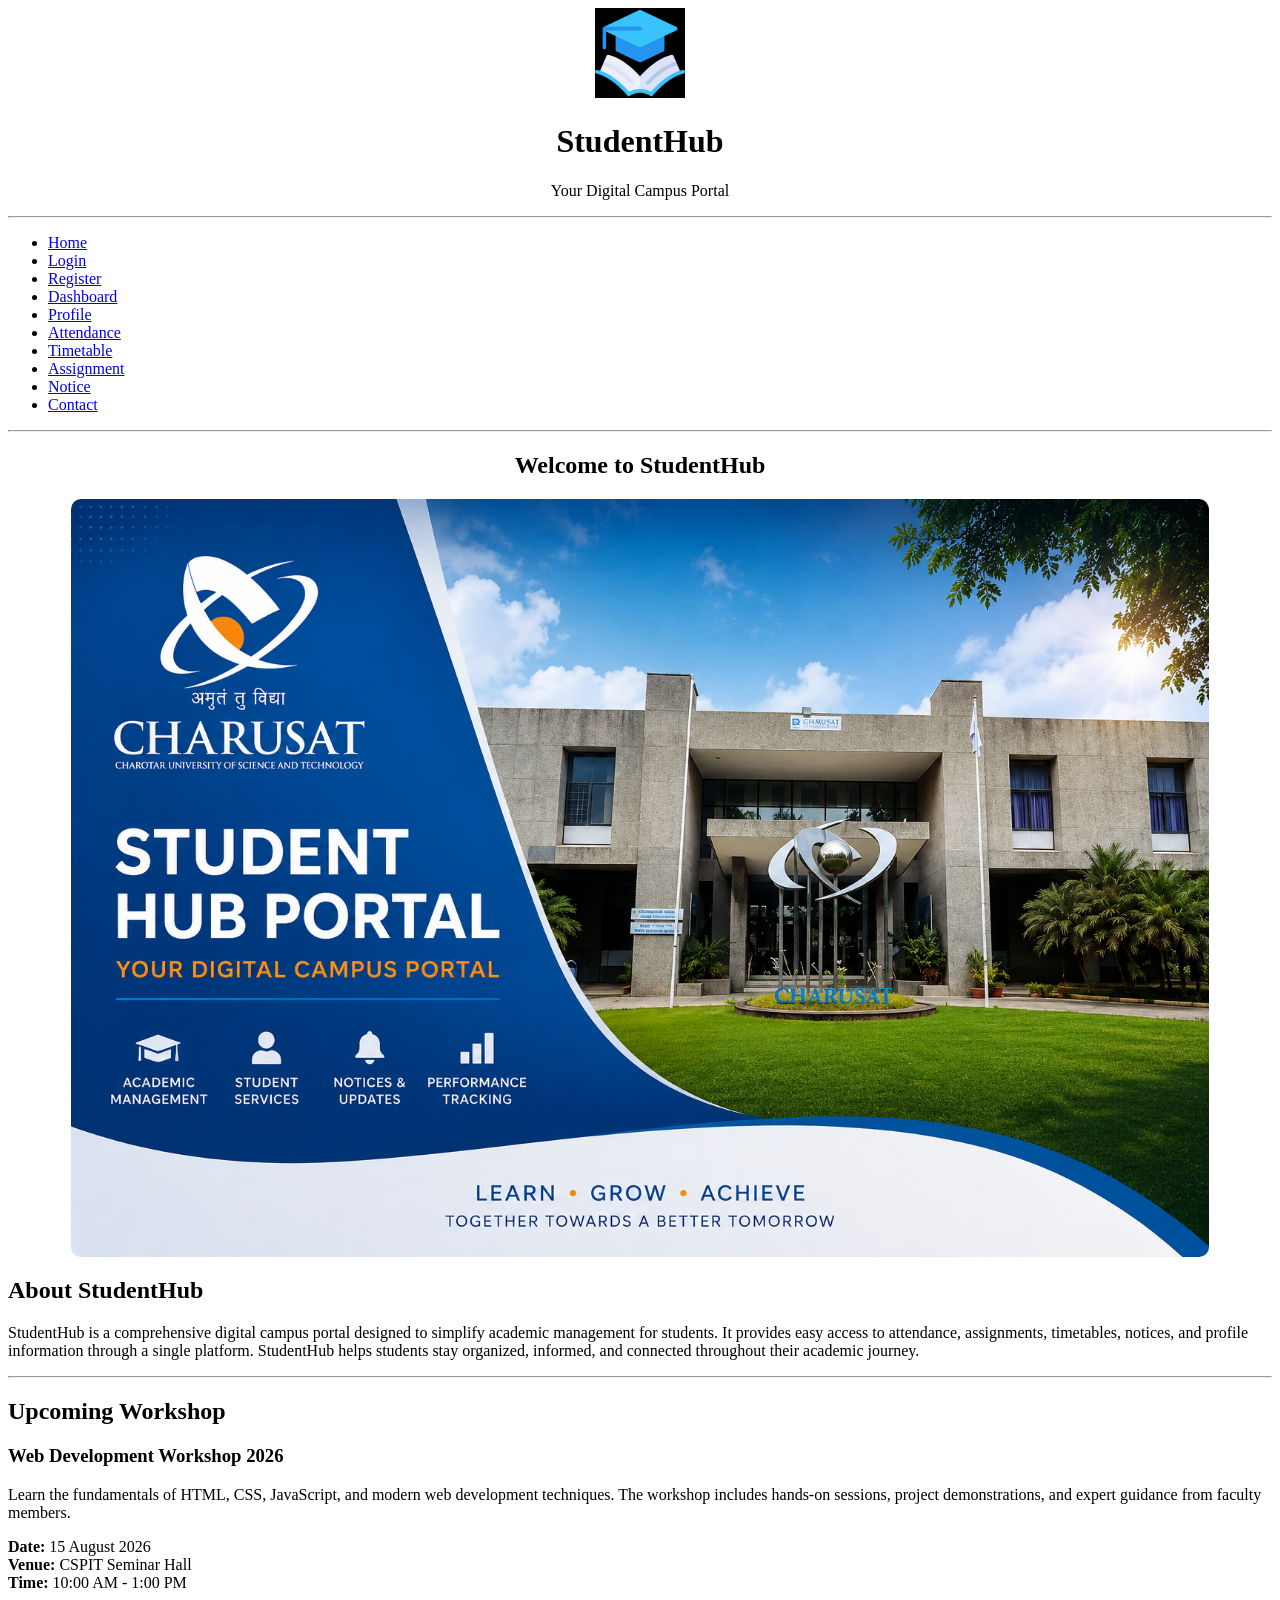
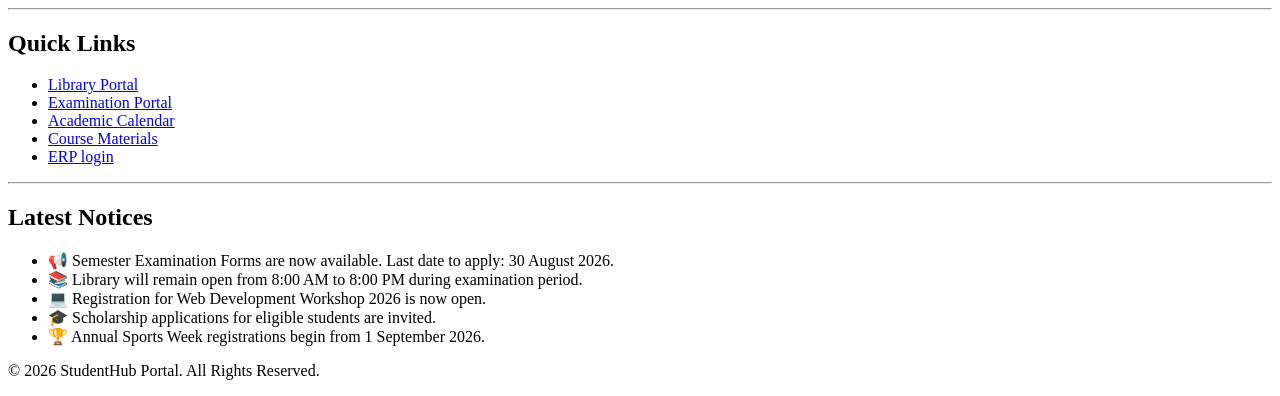
==== index.html @ 9d2542f7 "Initial commit" ====
<!DOCTYPE html>
<html>
<head>
    <meta charset="UTF-8">
    <meta name="viewport" content="width=device-width, initial-scale=1.0">
    <title>StudentHub - Home</title>

    <link rel="stylesheet" href="css/style.css">
</head>

<body>
<center>
<header>
    <img src="images/logo.jpg" alt="StudentHub Logo" width="90">
    <h1>StudentHub</h1>
    <p>Your Digital Campus Portal</p>
</header>
</center>
<hr>

<nav>
    <ul>
        <li><a href="index.html">Home</a></li>
        <li><a href="login.html">Login</a></li>
        <li><a href="register.html">Register</a></li>
        <li><a href="dashboard.html">Dashboard</a></li>
        <li><a href="profile.html">Profile</a></li>
        <li><a href="attendance.html">Attendance</a></li>
        <li><a href="timetable.html">Timetable</a></li>
        <li><a href="assignment.html">Assignment</a></li>
        <li><a href="notice.html">Notice</a></li>
        <li><a href="contact.html">Contact</a></li>
    </ul>
</nav>

<hr>

<center>
    <h2>Welcome to StudentHub</h2>
</center>

<img src="images/charusat.png"
     alt="StudentHub Banner"
     style="display:block;
            margin:20px auto;
            width:90%;
            max-width:1200px;
            height:auto;
            border-radius:10px;">

<section>
    <h2>About StudentHub</h2>

    <p>
        StudentHub is a comprehensive digital campus portal designed to simplify
        academic management for students. It provides easy access to attendance,
        assignments, timetables, notices, and profile information through a
        single platform. StudentHub helps students stay organized, informed,
        and connected throughout their academic journey.
    </p>
</section>

<hr>

<section>
    <h2>Upcoming Workshop</h2>

    <h3>Web Development Workshop 2026</h3>

    <p>
        Learn the fundamentals of HTML, CSS, JavaScript, and modern web
        development techniques. The workshop includes hands-on sessions,
        project demonstrations, and expert guidance from faculty members.
    </p>

    <p>
        <strong>Date:</strong> 15 August 2026 <br>
        <strong>Venue:</strong> CSPIT Seminar Hall <br>
        <strong>Time:</strong> 10:00 AM - 1:00 PM
    </p>
</section>

<hr>

<section>
    <h2>Quick Links</h2>

    <ul>
        <li><a href="#">Library Portal</a></li>
        <li><a href="#">Examination Portal</a></li>
        <li><a href="#">Academic Calendar</a></li>
        <li><a href="#">Course Materials</a></li>
        <li><a href="#">ERP login</a></li>
    </ul>
</section>

<hr>

<section>
    <h2>Latest Notices</h2>

    <ul>
        <li>📢 Semester Examination Forms are now available. Last date to apply: 30 August 2026.</li>
        <li>📚 Library will remain open from 8:00 AM to 8:00 PM during examination period.</li>
        <li>💻 Registration for Web Development Workshop 2026 is now open.</li>
        <li>🎓 Scholarship applications for eligible students are invited.</li>
        <li>🏆 Annual Sports Week registrations begin from 1 September 2026.</li>
    </ul>
</section>

<footer>
    <p>&copy; 2026 StudentHub Portal. All Rights Reserved.</p>
</footer>

<script src="js/script.js"></script>

</body>
</html>
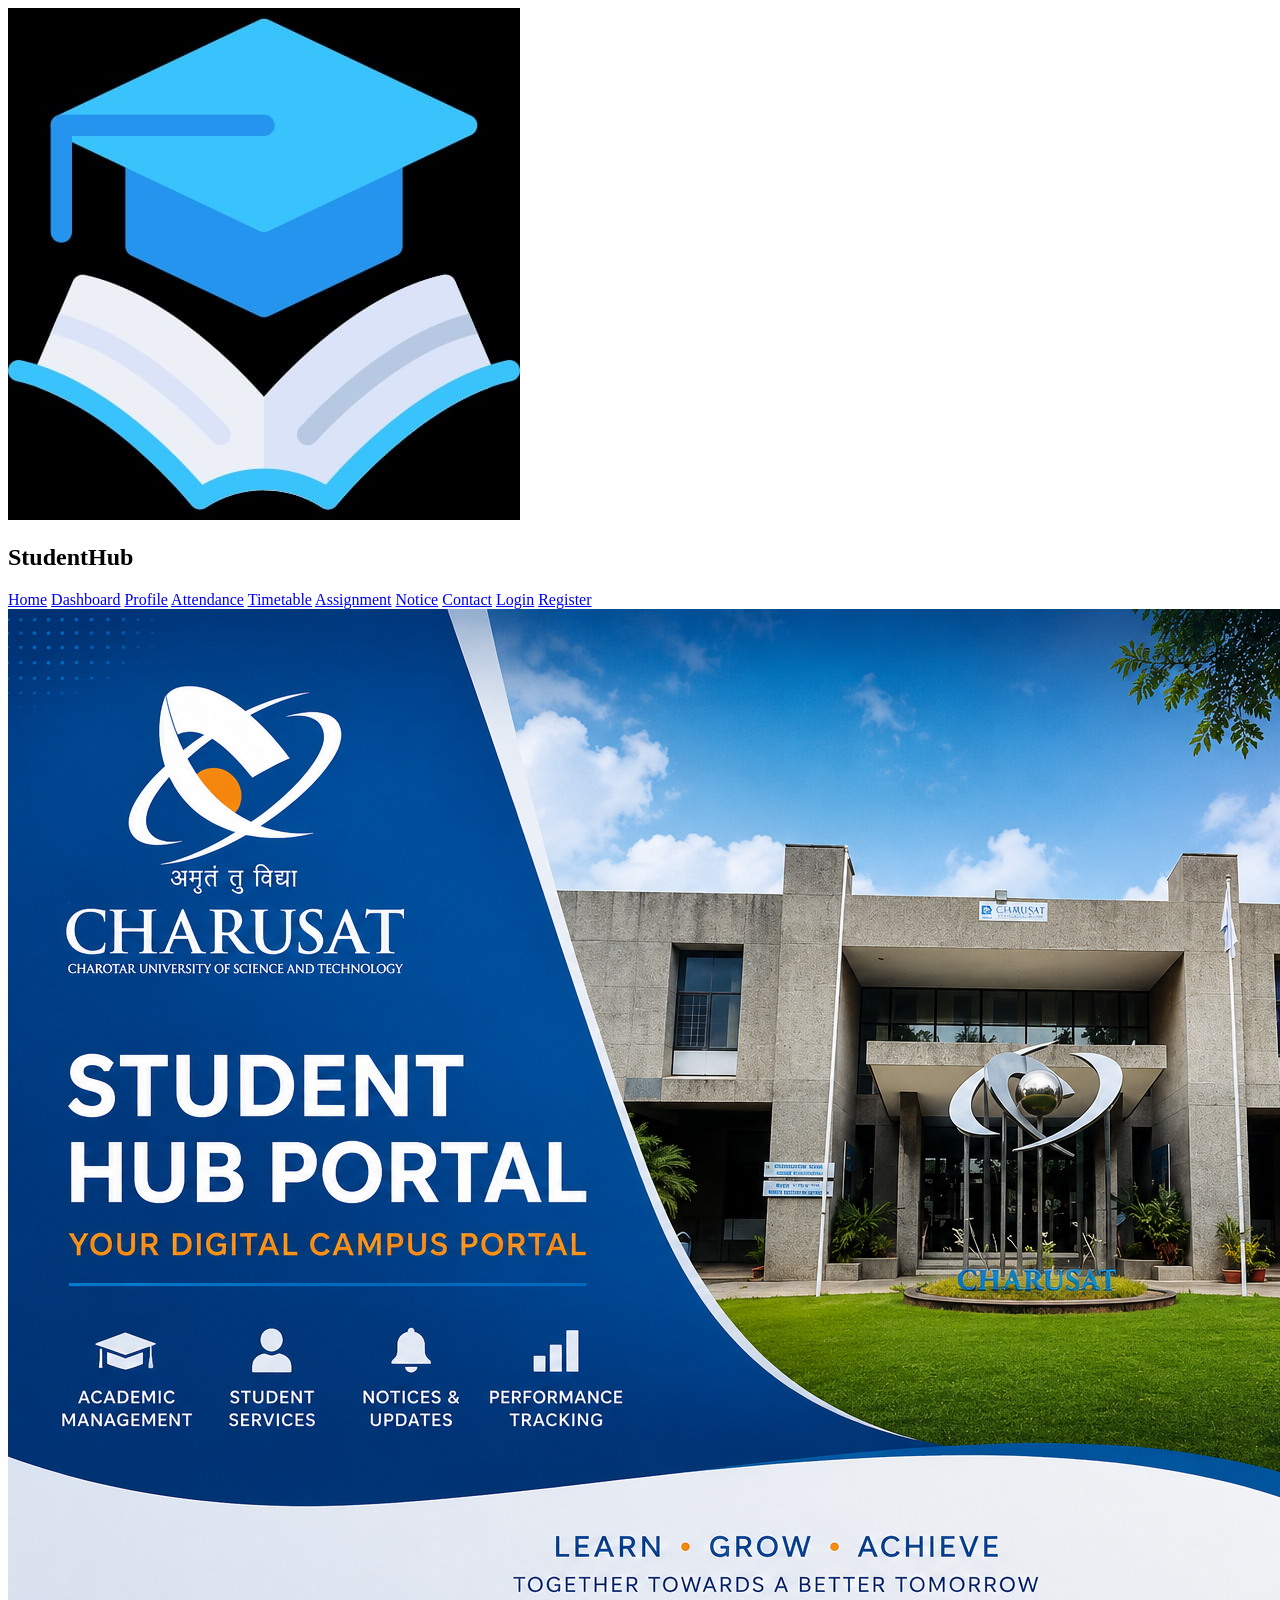
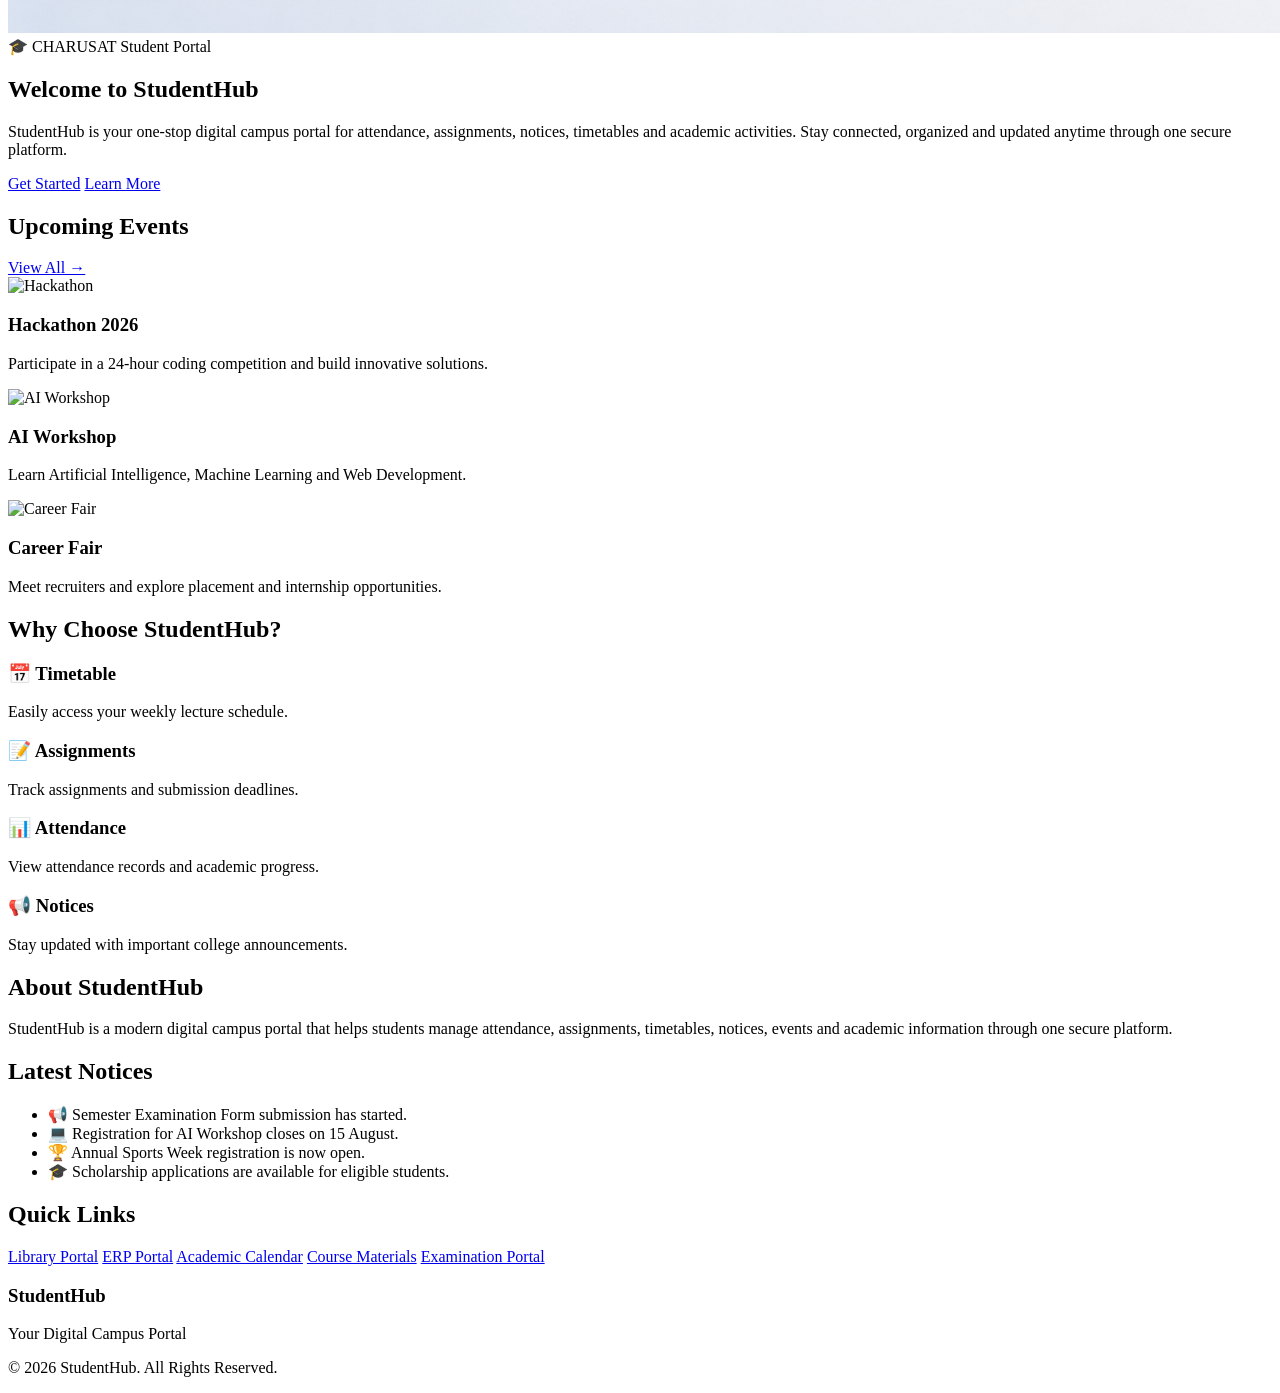
==== commit fd622444: "add Basic Css" ====
--- a/index.html
+++ b/index.html
@@ -1,118 +1,162 @@
 <!DOCTYPE html>
-<html>
+<html lang="en">
 <head>
     <meta charset="UTF-8">
     <meta name="viewport" content="width=device-width, initial-scale=1.0">
-    <title>StudentHub - Home</title>
+    <title>StudentHub | Home</title>
 
     <link rel="stylesheet" href="css/style.css">
 </head>
 
 <body>
-<center>
+<!-- ================= HEADER ================= -->
 <header>
-    <img src="images/logo.jpg" alt="StudentHub Logo" width="90">
-    <h1>StudentHub</h1>
-    <p>Your Digital Campus Portal</p>
+    <div class="logo">
+        <img src="images/logo.jpg" alt="StudentHub Logo">
+        <h2>StudentHub</h2>
+    </div>
+    <nav>
+        <a href="index.html" class="active">Home</a>
+        <a href="dashboard.html">Dashboard</a>
+        <a href="profile.html">Profile</a>
+        <a href="attendance.html">Attendance</a>
+        <a href="timetable.html">Timetable</a>
+        <a href="assignment.html">Assignment</a>
+        <a href="notice.html">Notice</a>
+        <a href="contact.html">Contact</a>
+        <a href="login.html" class="login">Login</a>
+        <a href="register.html" class="register">Register</a>
+    </nav>
 </header>
-</center>
-<hr>
+    </nav>
+</header>
+<!-- ================= HERO ================= -->
+<!-- ================= HERO ================= -->
 
-<nav>
-    <ul>
-        <li><a href="index.html">Home</a></li>
-        <li><a href="login.html">Login</a></li>
-        <li><a href="register.html">Register</a></li>
-        <li><a href="dashboard.html">Dashboard</a></li>
-        <li><a href="profile.html">Profile</a></li>
-        <li><a href="attendance.html">Attendance</a></li>
-        <li><a href="timetable.html">Timetable</a></li>
-        <li><a href="assignment.html">Assignment</a></li>
-        <li><a href="notice.html">Notice</a></li>
-        <li><a href="contact.html">Contact</a></li>
-    </ul>
-</nav>
+<section class="hero">
 
-<hr>
+    <div class="hero-image">
+        <img src="images/charusat.png" alt="StudentHub Banner">
+    </div>
 
-<center>
-    <h2>Welcome to StudentHub</h2>
-</center>
+    <div class="hero-content">
 
-<img src="images/charusat.png"
-     alt="StudentHub Banner"
-     style="display:block;
-            margin:20px auto;
-            width:90%;
-            max-width:1200px;
-            height:auto;
-            border-radius:10px;">
+        <span class="hero-tag">
+            🎓 CHARUSAT Student Portal
+        </span>
 
-<section>
+        <h1>Welcome to StudentHub</h1>
+
+        <p>
+            StudentHub is your one-stop digital campus portal for attendance,
+            assignments, notices, timetables and academic activities.
+            Stay connected, organized and updated anytime through one secure platform.
+        </p>
+
+        <div class="hero-buttons">
+            <a href="register.html" class="btn btn-dark">Get Started</a>
+            <a href="about.html" class="btn btn-outline">Learn More</a>
+        </div>
+
+    </div>
+
+</section>
+<!-- ================= UPCOMING EVENTS ================= -->
+<section class="container">
+    <div class="section-title">
+        <h2>Upcoming Events</h2>
+        <a href="events.html">View All →</a>
+    </div>
+    <div class="cards">
+        <div class="card">
+            <img src="images/event1.jpg" alt="Hackathon">
+            <h3>Hackathon 2026</h3>
+            <p>
+                Participate in a 24-hour coding competition and build innovative solutions.
+            </p>
+        </div>
+        <div class="card">
+            <img src="images/event2.jpg" alt="AI Workshop">
+            <h3>AI Workshop</h3>
+            <p>
+                Learn Artificial Intelligence, Machine Learning and Web Development.
+            </p>
+        </div>
+        <div class="card">
+            <img src="images/event3.jpg" alt="Career Fair">
+            <h3>Career Fair</h3>
+            <p>
+                Meet recruiters and explore placement and internship opportunities.
+            </p>
+        </div>
+    </div>
+</section>
+<!-- ================= FEATURES ================= -->
+<section class="features">
+    <h2>Why Choose StudentHub?</h2>
+    <div class="feature-grid">
+        <div class="feature-card">
+            <h3>📅 Timetable</h3>
+            <p>
+                Easily access your weekly lecture schedule.
+            </p>
+        </div>
+        <div class="feature-card">
+            <h3>📝 Assignments</h3>
+            <p>
+                Track assignments and submission deadlines.
+            </p>
+        </div>
+        <div class="feature-card">
+            <h3>📊 Attendance</h3>
+            <p>
+                View attendance records and academic progress.
+            </p>
+        </div>
+        <div class="feature-card">
+            <h3>📢 Notices</h3>
+            <p>
+                Stay updated with important college announcements.
+            </p>
+        </div>
+    </div>
+</section>
+<!-- ================= ABOUT ================= -->
+<section class="container">
     <h2>About StudentHub</h2>
-
     <p>
-        StudentHub is a comprehensive digital campus portal designed to simplify
-        academic management for students. It provides easy access to attendance,
-        assignments, timetables, notices, and profile information through a
-        single platform. StudentHub helps students stay organized, informed,
-        and connected throughout their academic journey.
+        StudentHub is a modern digital campus portal that helps students
+        manage attendance, assignments, timetables, notices,
+        events and academic information through one secure platform.
     </p>
 </section>
-
-<hr>
-
-<section>
-    <h2>Upcoming Workshop</h2>
-
-    <h3>Web Development Workshop 2026</h3>
-
-    <p>
-        Learn the fundamentals of HTML, CSS, JavaScript, and modern web
-        development techniques. The workshop includes hands-on sessions,
-        project demonstrations, and expert guidance from faculty members.
-    </p>
-
-    <p>
-        <strong>Date:</strong> 15 August 2026 <br>
-        <strong>Venue:</strong> CSPIT Seminar Hall <br>
-        <strong>Time:</strong> 10:00 AM - 1:00 PM
-    </p>
-</section>
-
-<hr>
-
-<section>
-    <h2>Quick Links</h2>
-
-    <ul>
-        <li><a href="#">Library Portal</a></li>
-        <li><a href="#">Examination Portal</a></li>
-        <li><a href="#">Academic Calendar</a></li>
-        <li><a href="#">Course Materials</a></li>
-        <li><a href="#">ERP login</a></li>
+<!-- ================= LATEST NOTICES ================= -->
+<section class="container">
+    <h2>Latest Notices</h2>
+    <ul class="notice-list">
+        <li>📢 Semester Examination Form submission has started.</li>
+        <li>💻 Registration for AI Workshop closes on 15 August.</li>
+        <li>🏆 Annual Sports Week registration is now open.</li>
+        <li>🎓 Scholarship applications are available for eligible students.</li>
     </ul>
 </section>
-
-<hr>
-
-<section>
-    <h2>Latest Notices</h2>
-
-    <ul>
-        <li>📢 Semester Examination Forms are now available. Last date to apply: 30 August 2026.</li>
-        <li>📚 Library will remain open from 8:00 AM to 8:00 PM during examination period.</li>
-        <li>💻 Registration for Web Development Workshop 2026 is now open.</li>
-        <li>🎓 Scholarship applications for eligible students are invited.</li>
-        <li>🏆 Annual Sports Week registrations begin from 1 September 2026.</li>
-    </ul>
+<!-- ================= QUICK LINKS ================= -->
+<section class="container">
+    <h2>Quick Links</h2>
+    <div class="quick-links">
+        <a href="#">Library Portal</a>
+        <a href="#">ERP Portal</a>
+        <a href="#">Academic Calendar</a>
+        <a href="#">Course Materials</a>
+        <a href="#">Examination Portal</a>
+    </div>
 </section>
-
+<!-- ================= FOOTER ================= -->
 <footer>
-    <p>&copy; 2026 StudentHub Portal. All Rights Reserved.</p>
+    <h3>StudentHub</h3>
+    <p>Your Digital Campus Portal</p>
+    <p>&copy; 2026 StudentHub. All Rights Reserved.</p
 </footer>
-
 <script src="js/script.js"></script>
-
 </body>
 </html>
